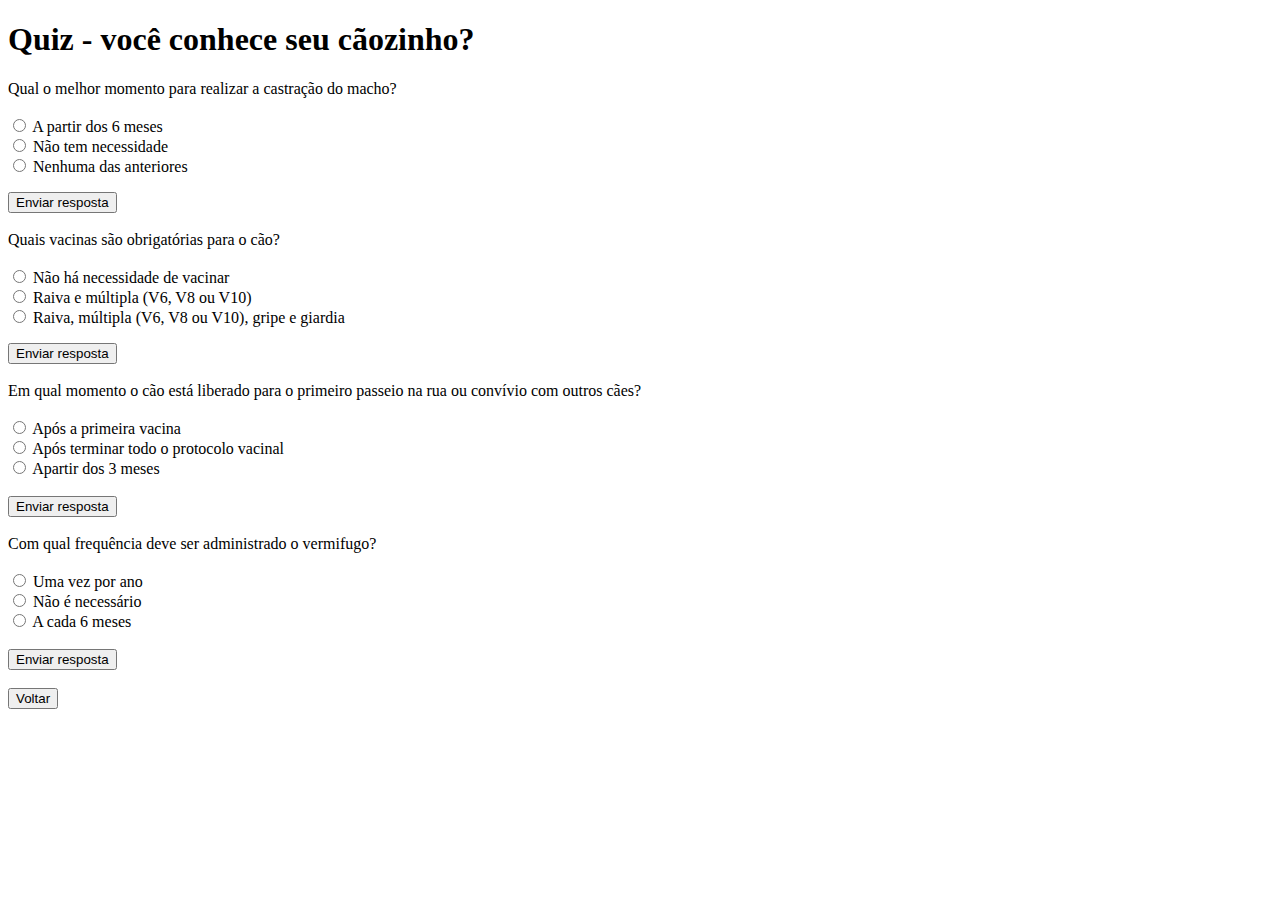
==== quiz_dog.html @ 52272117 "first commit" ====
<!DOCTYPE html>
<html>
  <head>
    <meta charset="utf-8" />
    <meta http-equiv="X-UA-Compatible" content="IE=edge" />
    <title>Quiz cão</title>
    <meta name="viewport" content="width=device-width, initial-scale=1" />
    <link rel="stylesheet" type="text/css" media="screen" href="style.css" />
  </head>
  <body>
    <!--mostrar o timer-->
    <div id="timer"></div>
    <h1>Quiz - você conhece seu cãozinho?</h1>
    <div id="quiz">
      <!--ínicio do quiz-->
      <text>Qual o melhor momento para realizar a castração do macho?</text><br /><br />
      <input type="radio" id="dog_true1" name="dog1" value="resposta_1.1" />
      <!--label possibilita as resposta do quiz-->
      <label>A partir dos 6 meses</label><br />
      <input
        type="radio"
        id="dog_false1"
        name="dog1"
        value="resposta_1.2"
      />
      <label>Não tem necessidade</label><br />
      <input type="radio" id="dog_false1.2" name="dog1" value="resposta_2.3" />
      <label>Nenhuma das anteriores</label>
      <p></p>
      <!--envia a resposta para as funções de cada pergunta-->
      <button id="enviar_resposta" onclick="funcao5()" value="Exibir_resposta1">
        Enviar resposta
      </button>
      <br /><br />

      <text>Quais vacinas são obrigatórias para o cão?</text><br /><br />
      <input type="radio" name="dog2" id="dog_false2" value="resposta_2.1" />
      <label>Não há necessidade de vacinar</label><br />
      <input
        type="radio"
        name="dog2"
        id="dog_true2"
        value="resposta_2.2"
      />
      <label>Raiva e múltipla (V6, V8 ou V10) </label><br />
      <input type="radio" name="dog2" id="dog_false2.2" value="resposta_2.3" />
      <label>Raiva, múltipla (V6, V8 ou V10), gripe e giardia</label><br />
      <p></p>
      <button id="enviar_resposta" onclick="funcao6()" value="Exibir_resposta2">
        Enviar resposta
      </button>
      <br /><br />

      <text>Em qual momento o cão está liberado para o primeiro passeio na rua ou convívio com outros cães?
              </text><br /><br />
      <input type="radio" id="dog_false3" name="dog3" value="resposta_3.1" />
      <label>Após a primeira vacina</label><br />
      <input
        type="radio"
        id="dog_true3"
        name="dog3"
        value="resposta_3.1"
      />
      <label>Após terminar todo o protocolo vacinal</label><br />
      <input type="radio" id="dog_false3.2" name="dog3" value="resposta_3.3" />
      <label>Apartir dos 3 meses</label><br /><br />
      <button id="enviar_resposta" onclick="funcao7()" value="exibir_Resposta3">
        Enviar resposta
      </button>
      <br /><br />
 
      <text>Com qual frequência deve ser administrado o vermifugo?</text><br /><br />
      <input type="radio" id="dog_false4" name="dog4" value="resposta_4.1" />
      <label>Uma vez por ano</label><br />
      <input type="radio" id="dog_false4.2" name="dog4" value="resposta_4.2" />
      <label>Não é necessário</label><br />
      <input
        type="radio"
        id="dog_true4"
        name="dog4"
        value="resposta_4.3"
      />
      <label>A cada 6 meses</label><br /><br />
      <button id="enviar_resposta" onclick="funcao8()" value="exibir_Resposta4">
        Enviar resposta</button
      ><br /><br>
    </div>
      <div>
        <!--botão de voltar para a página incial-->
        <a href="index.html">
          <button>
            Voltar
          </button>
        </a>
      </div>
    </div>
  </body>
  <script src="script.js"></script>
</html>
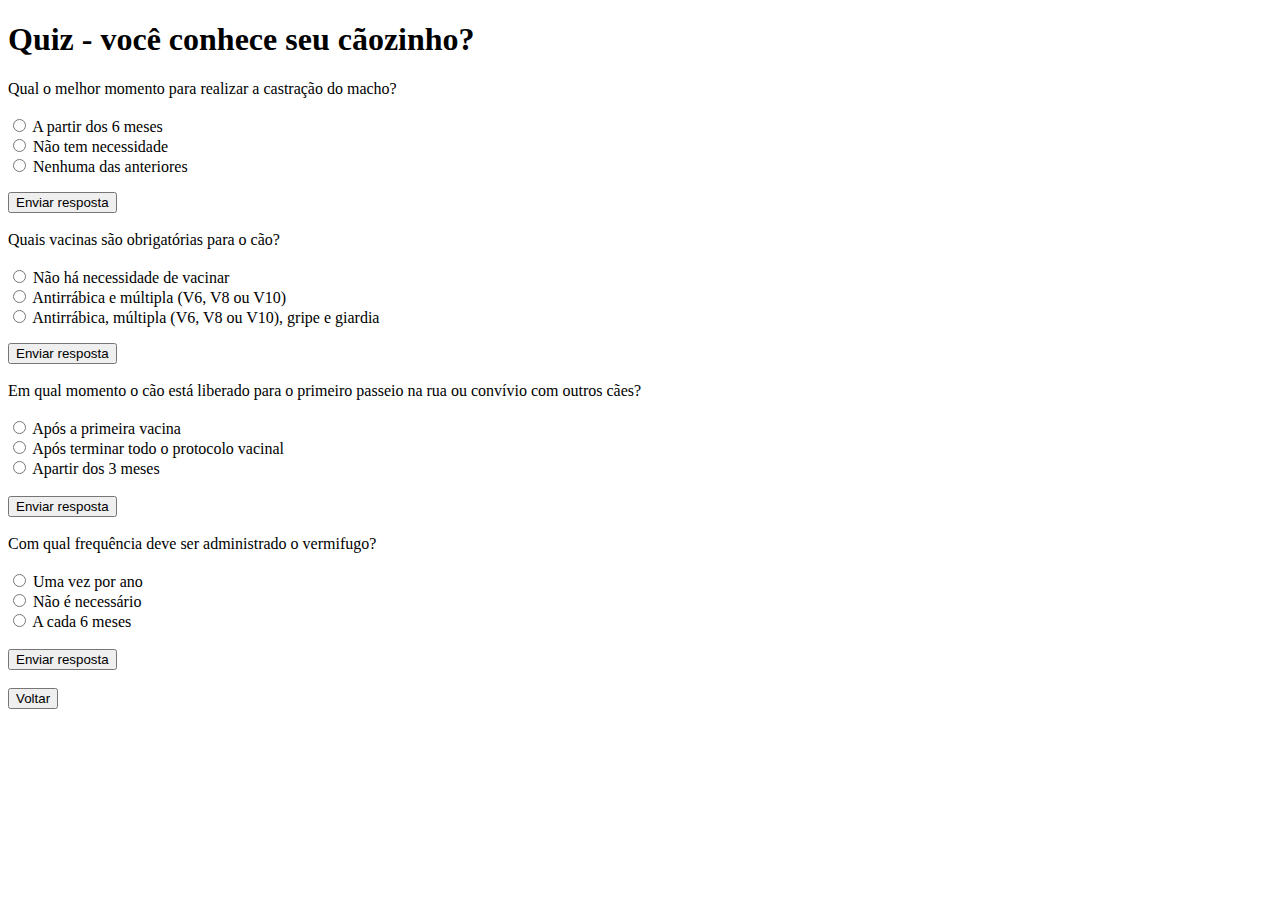
==== commit 10076671: "adição de comentários" ====
--- a/quiz_dog.html
+++ b/quiz_dog.html
@@ -8,14 +8,14 @@
     <link rel="stylesheet" type="text/css" media="screen" href="style.css" />
   </head>
   <body>
-    <!--mostrar o timer-->
+    <!--Adicionar timer na tela-->
     <div id="timer"></div>
+    <!--início do quiz-->
     <h1>Quiz - você conhece seu cãozinho?</h1>
     <div id="quiz">
-      <!--ínicio do quiz-->
       <text>Qual o melhor momento para realizar a castração do macho?</text><br /><br />
       <input type="radio" id="dog_true1" name="dog1" value="resposta_1.1" />
-      <!--label possibilita as resposta do quiz-->
+      <!--Label torna possível a resposta-->
       <label>A partir dos 6 meses</label><br />
       <input
         type="radio"
@@ -27,7 +27,7 @@
       <input type="radio" id="dog_false1.2" name="dog1" value="resposta_2.3" />
       <label>Nenhuma das anteriores</label>
       <p></p>
-      <!--envia a resposta para as funções de cada pergunta-->
+      <!--enviar a resposta para cada função-->
       <button id="enviar_resposta" onclick="funcao5()" value="Exibir_resposta1">
         Enviar resposta
       </button>
@@ -42,9 +42,9 @@
         id="dog_true2"
         value="resposta_2.2"
       />
-      <label>Raiva e múltipla (V6, V8 ou V10) </label><br />
+      <label>Antirrábica e múltipla (V6, V8 ou V10) </label><br />
       <input type="radio" name="dog2" id="dog_false2.2" value="resposta_2.3" />
-      <label>Raiva, múltipla (V6, V8 ou V10), gripe e giardia</label><br />
+      <label>Antirrábica, múltipla (V6, V8 ou V10), gripe e giardia</label><br />
       <p></p>
       <button id="enviar_resposta" onclick="funcao6()" value="Exibir_resposta2">
         Enviar resposta
@@ -86,7 +86,7 @@
       ><br /><br>
     </div>
       <div>
-        <!--botão de voltar para a página incial-->
+        <!--Botão de voltar para tela inicial-->
         <a href="index.html">
           <button>
             Voltar
